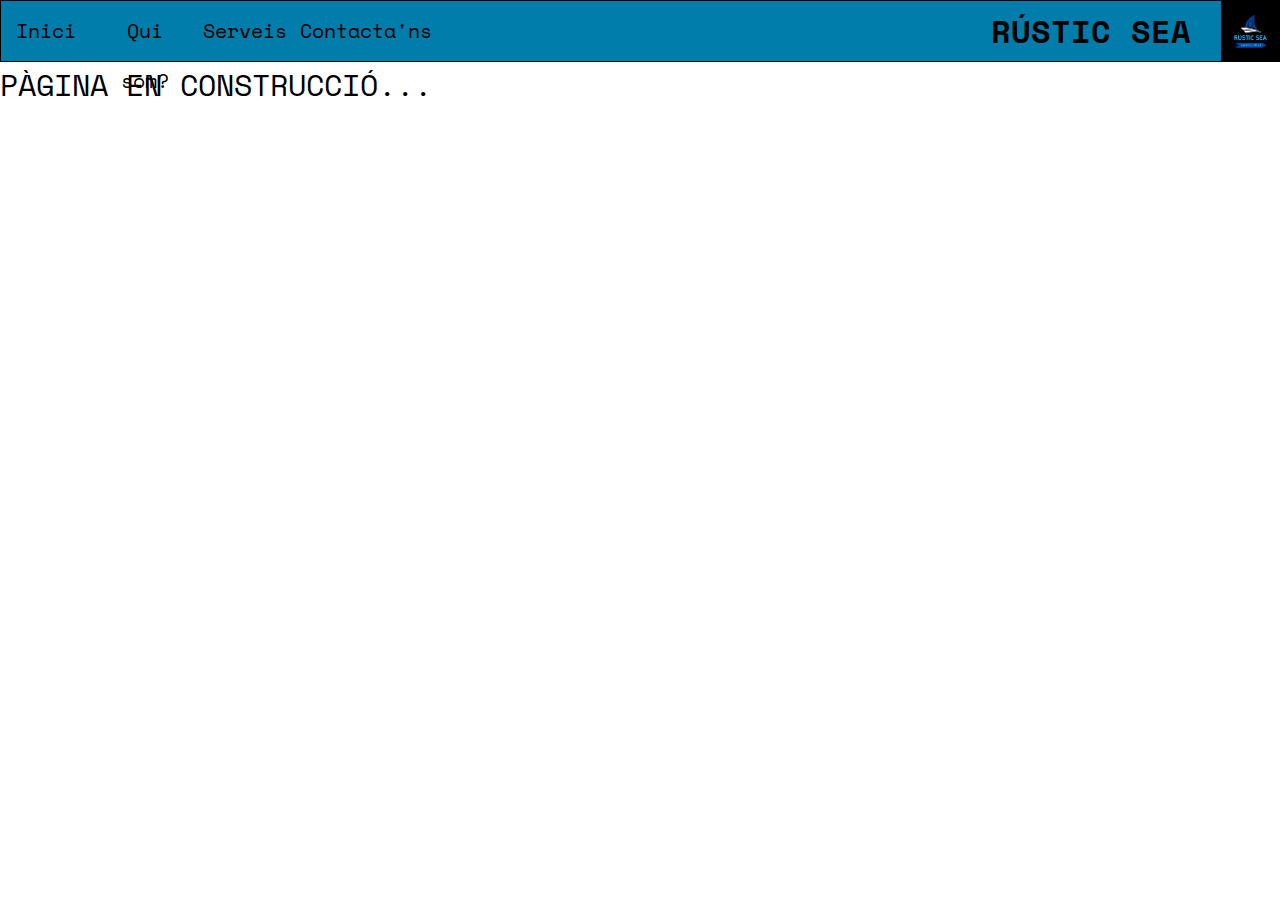
==== pg_contacte.html @ 6e7cf490 "Add files via upload" ====
<!DOCTYPE html>
<html lang="es">
<head>
    <meta charset="UTF-8">
    <meta http-equiv="X-UA-Compatible" content="IE=edge">
    <meta name="viewport" content="width=device-width, initial-scale=1.0">
    <link rel="stylesheet" href="style.css" type="text/css">
    <link href="https://fonts.googleapis.com/css2?family=Space+Mono&display=swap" rel="stylesheet">
    <title>Inici</title>
</head>
<body>
    <header class="header">
            
        <ul class="main-nav">
            <li class="nav-item"><a href="index.html" class="nav-item-txt">Inici</a></li>
            <li class="nav-item"><a href="pg_quisom.html" class="nav-item-txt">Qui som?</a></li>
            <li class="nav-item"><a href="pg_serveis.html" class="nav-item-txt">Serveis</a></li>
            <li class="nav-item"><a href="pg_contacte.html" class="nav-item-txt">Contacta'ns</a></li>
            <img id="nav-item-logo" src="/images/logo.png">
            <li id="nav-item-nom"><h1>RÚSTIC SEA</h1></li>
        </ul>
    </header> 


    <article id="article-inici">
        <p>PÀGINA EN CONSTRUCCIÓ...</p>
    </article>
    <footer>
        
    </footer>

</body>
</html>
---- style.css ----
*{
    margin: 0;
}
body {
    margin: 0;
    border: 0%;
    padding: 0%;
    font-family: 'Space Mono', monospace;
    ;

    text-decoration: none;
}

/*NAV*/
.main-nav {
    list-style: none;
    text-decoration: none;
    height: 60px;
    width: 100%;
    padding: 0px 0px 0px 0px;
    margin: 0;
    background-color: #007daa;
    border: 1px solid rgb(0, 0, 0);
    
}

.nav-item {
    height: 50px;
    width: 7%;
    padding: 5px 0px 5px 0px;
    display: inline-block;
    align-items: center;
    justify-content: center;
    color: black;
    text-decoration: none;
    line-height: 50px;
    text-align: center;
    vertical-align: middle;
    font-size: 20px;
}

.nav-item:hover {
    background-color: #003e55;
}
.nav-item:hover > .nav-item-txt{
    color: white;
}

a:link,  a:visited, a:active {
    color: black;
    text-decoration: none;
  }

#nav-item-nom {
    height: 50px;
    WIdth: 250px;
    padding: 5px;
    display: inline-block;
    align-items: center;
    justify-content: center;
    color: black;
    text-decoration: none;
    line-height: 50px;
    text-align: center;
    vertical-align: middle;
    float: right;
  }
  
#nav-item-logo {
    height: 60px;
    width: 60px;
    float: right;
    padding: 0;
    margin: 0;
}

/*INICI*/

#article-inici {
    height: auto;
    width: 100%;
    font-size: 30px;
}
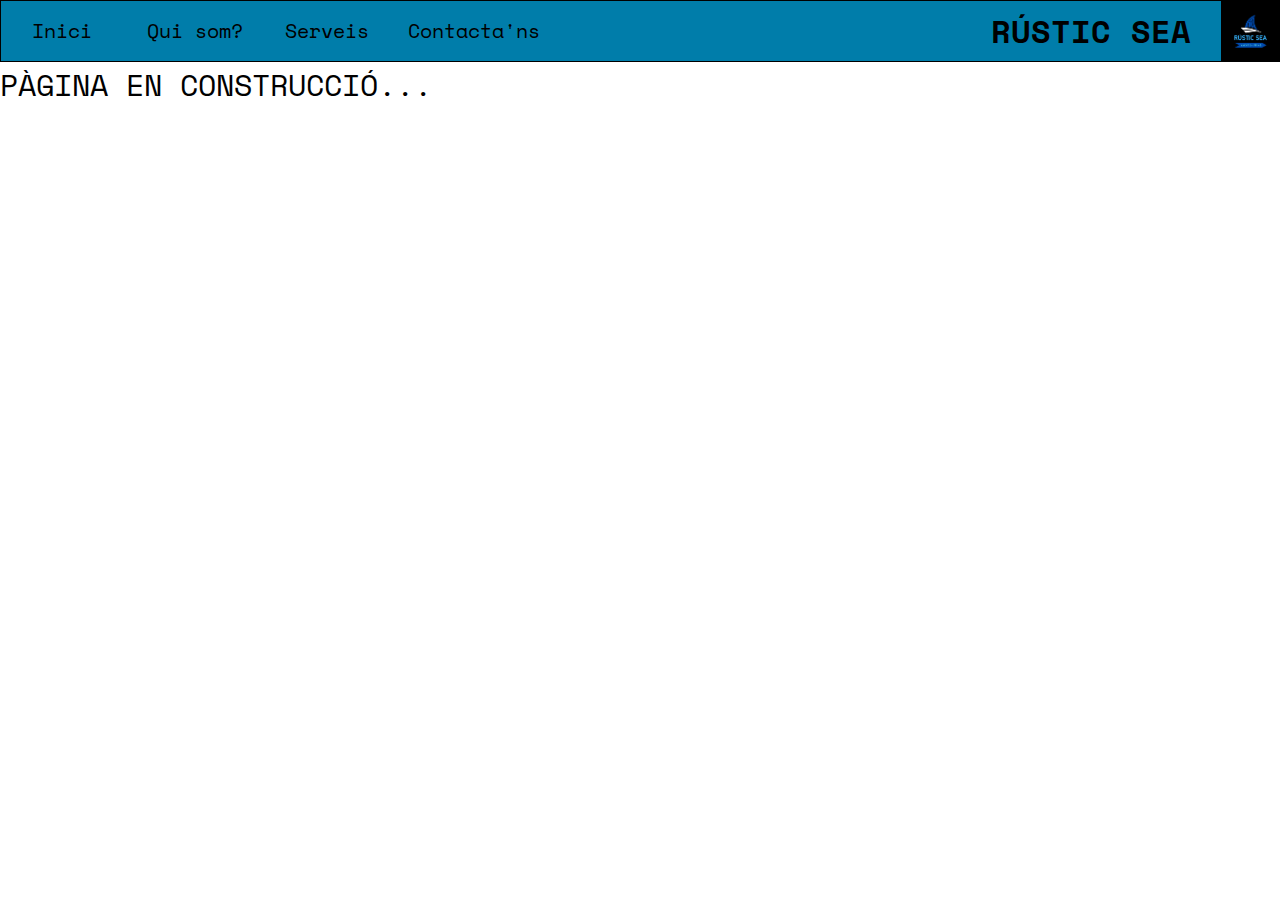
==== commit 4d6e65cf: "Add files via upload" ====
--- a/pg_contacte.html
+++ b/pg_contacte.html
@@ -6,7 +6,8 @@
     <meta name="viewport" content="width=device-width, initial-scale=1.0">
     <link rel="stylesheet" href="style.css" type="text/css">
     <link href="https://fonts.googleapis.com/css2?family=Space+Mono&display=swap" rel="stylesheet">
-    <title>Inici</title>
+    <script src="https://account.snatchbot.me/script.js"></script><script>window.sntchChat.Init(290531)</script>
+    <title>Contacta'ns</title>
 </head>
 <body>
     <header class="header">
--- a/style.css
+++ b/style.css
@@ -26,8 +26,8 @@
 
 .nav-item {
     height: 50px;
-    width: 7%;
-    padding: 5px 0px 5px 0px;
+    width: 8%;
+    padding: 5px 10px 5px 10px;
     display: inline-block;
     align-items: center;
     justify-content: center;
